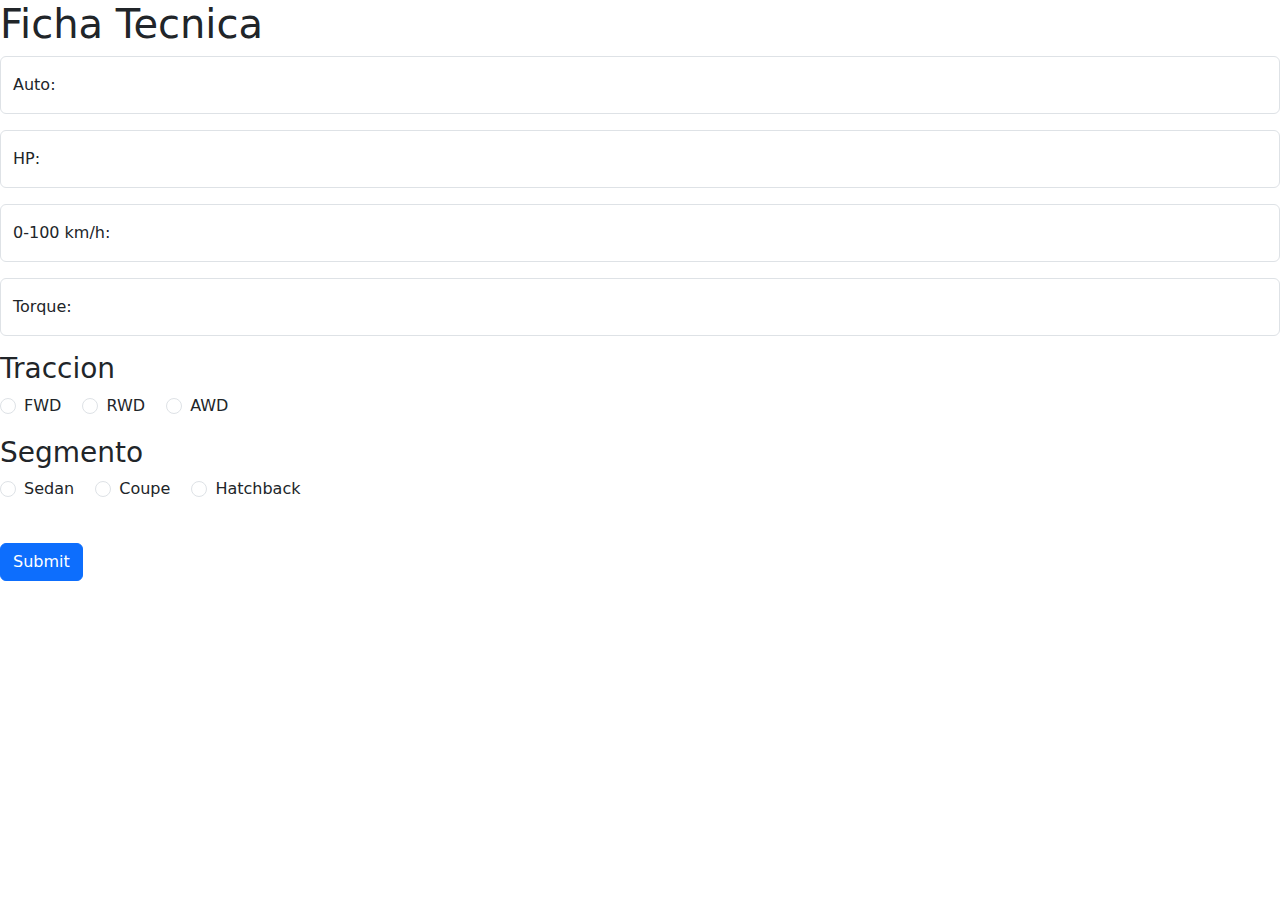
==== formulario/bootstrap/index.html @ 6d6390c8 "Bootstrap con form" ====
<!doctype html>
<html lang="en">
  <head>
    <meta charset="utf-8">
    <meta name="viewport" content="width=device-width, initial-scale=1">
    <title>Bootstrap FORMS</title>
    <link href="https://cdn.jsdelivr.net/npm/bootstrap@5.3.3/dist/css/bootstrap.min.css" rel="stylesheet" integrity="sha384-QWTKZyjpPEjISv5WaRU9OFeRpok6YctnYmDr5pNlyT2bRjXh0JMhjY6hW+ALEwIH" crossorigin="anonymous">
  </head>
  <body>
    <script src="https://cdn.jsdelivr.net/npm/bootstrap@5.3.3/dist/js/bootstrap.bundle.min.js" integrity="sha384-YvpcrYf0tY3lHB60NNkmXc5s9fDVZLESaAA55NDzOxhy9GkcIdslK1eN7N6jIeHz" crossorigin="anonymous"></script>
    <h1>Ficha Tecnica</h1>
    <form>
      <div class="form-floating mb-3">
        <input type="text" class="form-control" id="car_name" placeholder="Nombre del vehiculo">
        <label for="car_name">Auto:</label>
      </div>

      <div class="form-floating mb-3">
        <input type="text" class="form-control" id="car_hp" placeholder="Caballos de fuerza">
        <label for="car_hp">HP:</label>
      </div>

      <div class="form-floating mb-3">
        <input type="text" class="form-control" id="car_speed" placeholder="Velocidad">
        <label for="car_speed">0-100 km/h:</label>
      </div>

      <div class="form-floating mb-3">
        <input type="text" class="form-control" id="car_torque" placeholder="auto">
        <label for="car_torque">Torque:</label>
      </div>

      <div class="section-container mb-3">
        <h3>Traccion</h3>
        <div class="form-check form-check-inline">
          <label class="form-check-label" for="fwd">FWD</label>
          <input class="form-check-input" type="radio" name="traccion" id="fwd" value="FWD">
        </div>
        <div class="form-check form-check-inline">
          <label class="form-check-label" for="rwd">RWD</label>
          <input class="form-check-input" type="radio" name="traccion" id="rwd" value="RWD">
        </div>
        <div class="form-check form-check-inline">
          <label class="form-check-label" for="awd">AWD</label>
          <input class="form-check-input" type="radio" name="traccion" id="awd" value="AWD">
        </div>
      </div>

      <div class="section-container mb-3">
        <h3>Segmento</h3>
        <div class="form-check form-check-inline">
          <label class="form-check-label" for="sedan">Sedan</label>
          <input class="form-check-input" type="radio" name="segmento" id="sedan" value="Sedan">
        </div>
        <div class="form-check form-check-inline">
          <label class="form-check-label" for="coupe">Coupe</label>
          <input class="form-check-input" type="radio" name="segmento" id="coupe" value="Coupe">
        </div>
        <div class="form-check form-check-inline">
          <label class="form-check-label" for="hatchback">Hatchback</label>
          <input class="form-check-input" type="radio" name="segmento" id="hatchback" value="Hatchback">
        </div>
      </div>

      </br>

      <button type="submit" class="btn btn-primary">Submit</button>
    </form>
  </body>
</html>
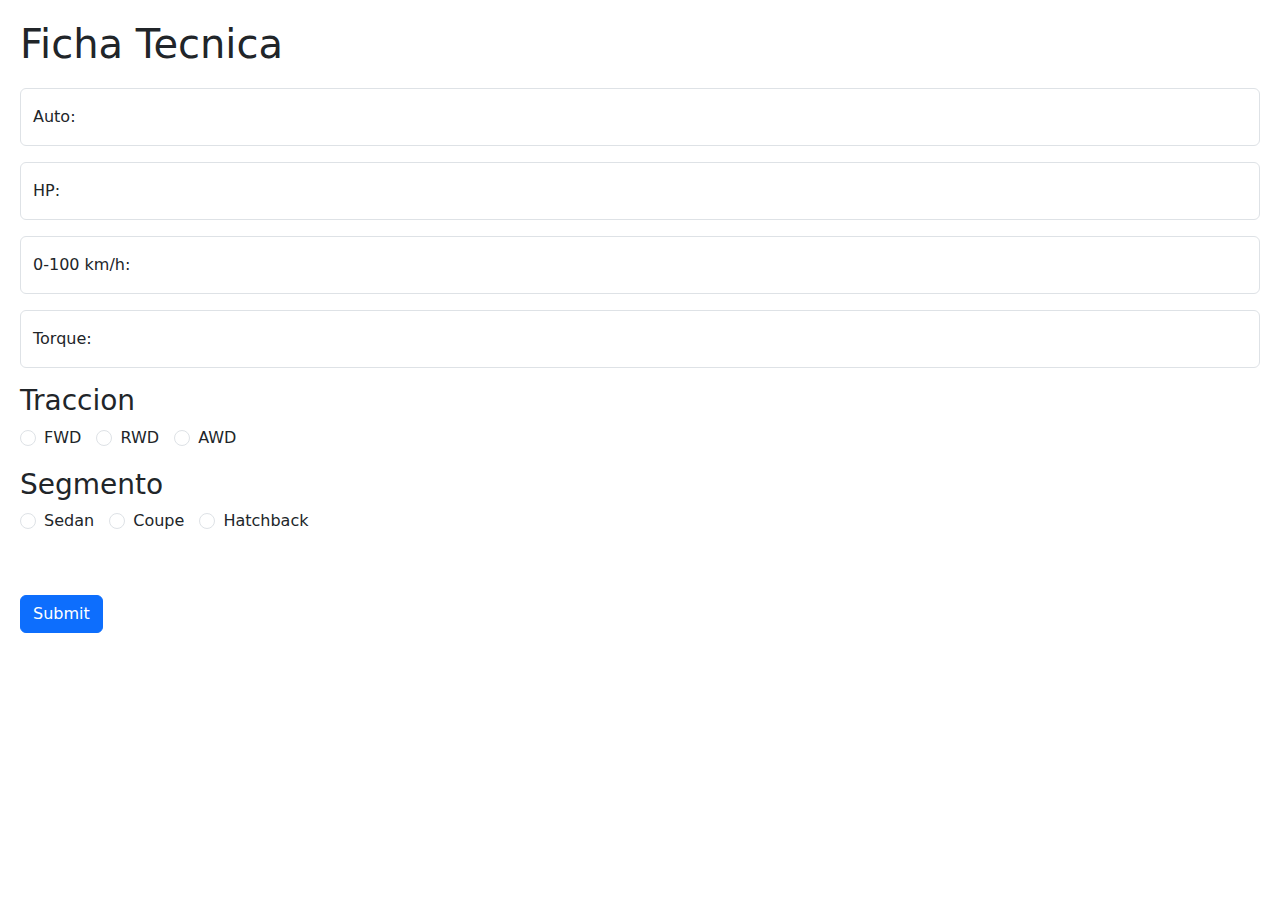
==== commit 9ee3cd6e: "Style para form bootstrap" ====
--- a/formulario/bootstrap/index.html
+++ b/formulario/bootstrap/index.html
@@ -5,6 +5,8 @@
     <meta name="viewport" content="width=device-width, initial-scale=1">
     <title>Bootstrap FORMS</title>
     <link href="https://cdn.jsdelivr.net/npm/bootstrap@5.3.3/dist/css/bootstrap.min.css" rel="stylesheet" integrity="sha384-QWTKZyjpPEjISv5WaRU9OFeRpok6YctnYmDr5pNlyT2bRjXh0JMhjY6hW+ALEwIH" crossorigin="anonymous">
+    <link href="style.css" rel="stylesheet">
+
   </head>
   <body>
     <script src="https://cdn.jsdelivr.net/npm/bootstrap@5.3.3/dist/js/bootstrap.bundle.min.js" integrity="sha384-YvpcrYf0tY3lHB60NNkmXc5s9fDVZLESaAA55NDzOxhy9GkcIdslK1eN7N6jIeHz" crossorigin="anonymous"></script>
--- a/formulario/bootstrap/style.css
+++ b/formulario/bootstrap/style.css
@@ -0,0 +1,23 @@
+/* Estilos personalizados para el formulario */
+body {
+  padding: 20px;
+}
+
+h1 {
+  margin-bottom: 20px;
+}
+
+.section-container {
+  margin-bottom: 20px;
+}
+
+/* Estilos para los radios y checks inline */
+.form-check-inline {
+  margin-right: 10px;
+}
+
+/* Estilo para el botón submit */
+.btn-primary {
+  margin-top: 20px;
+}
+
